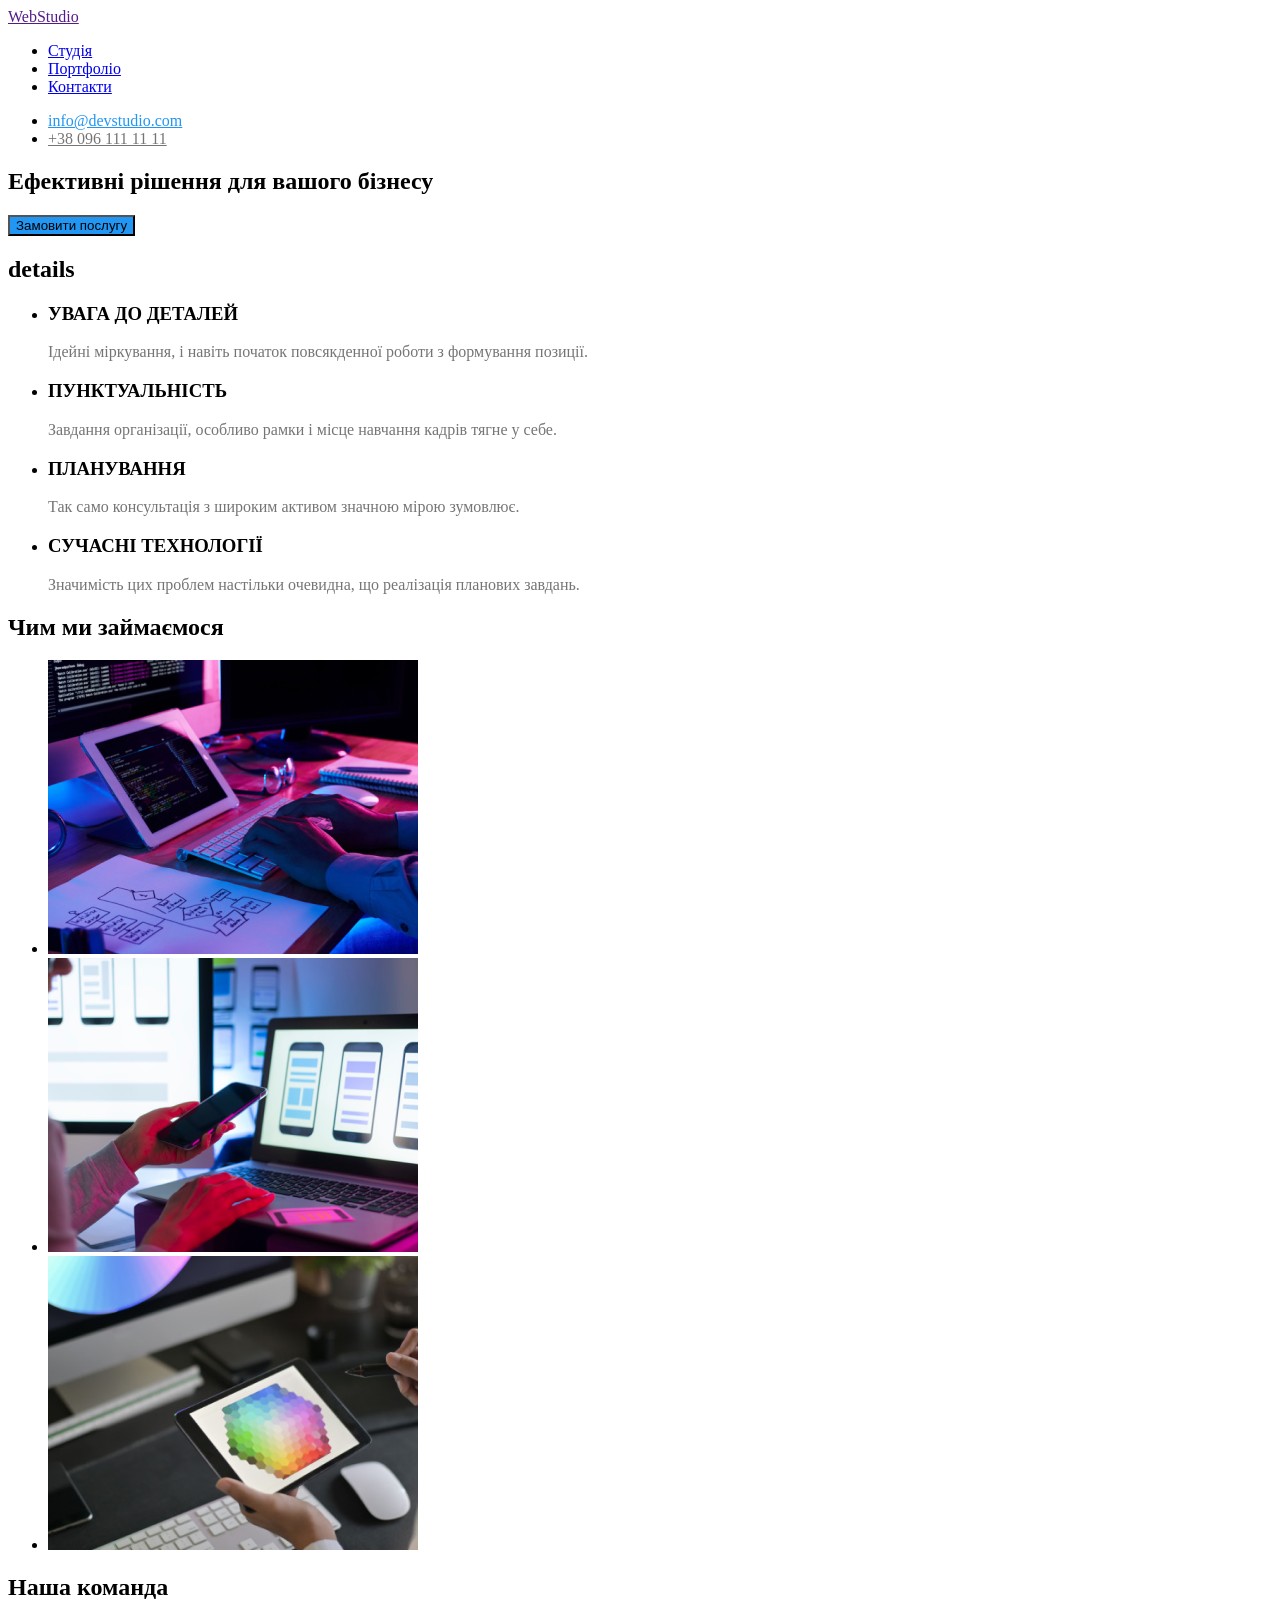
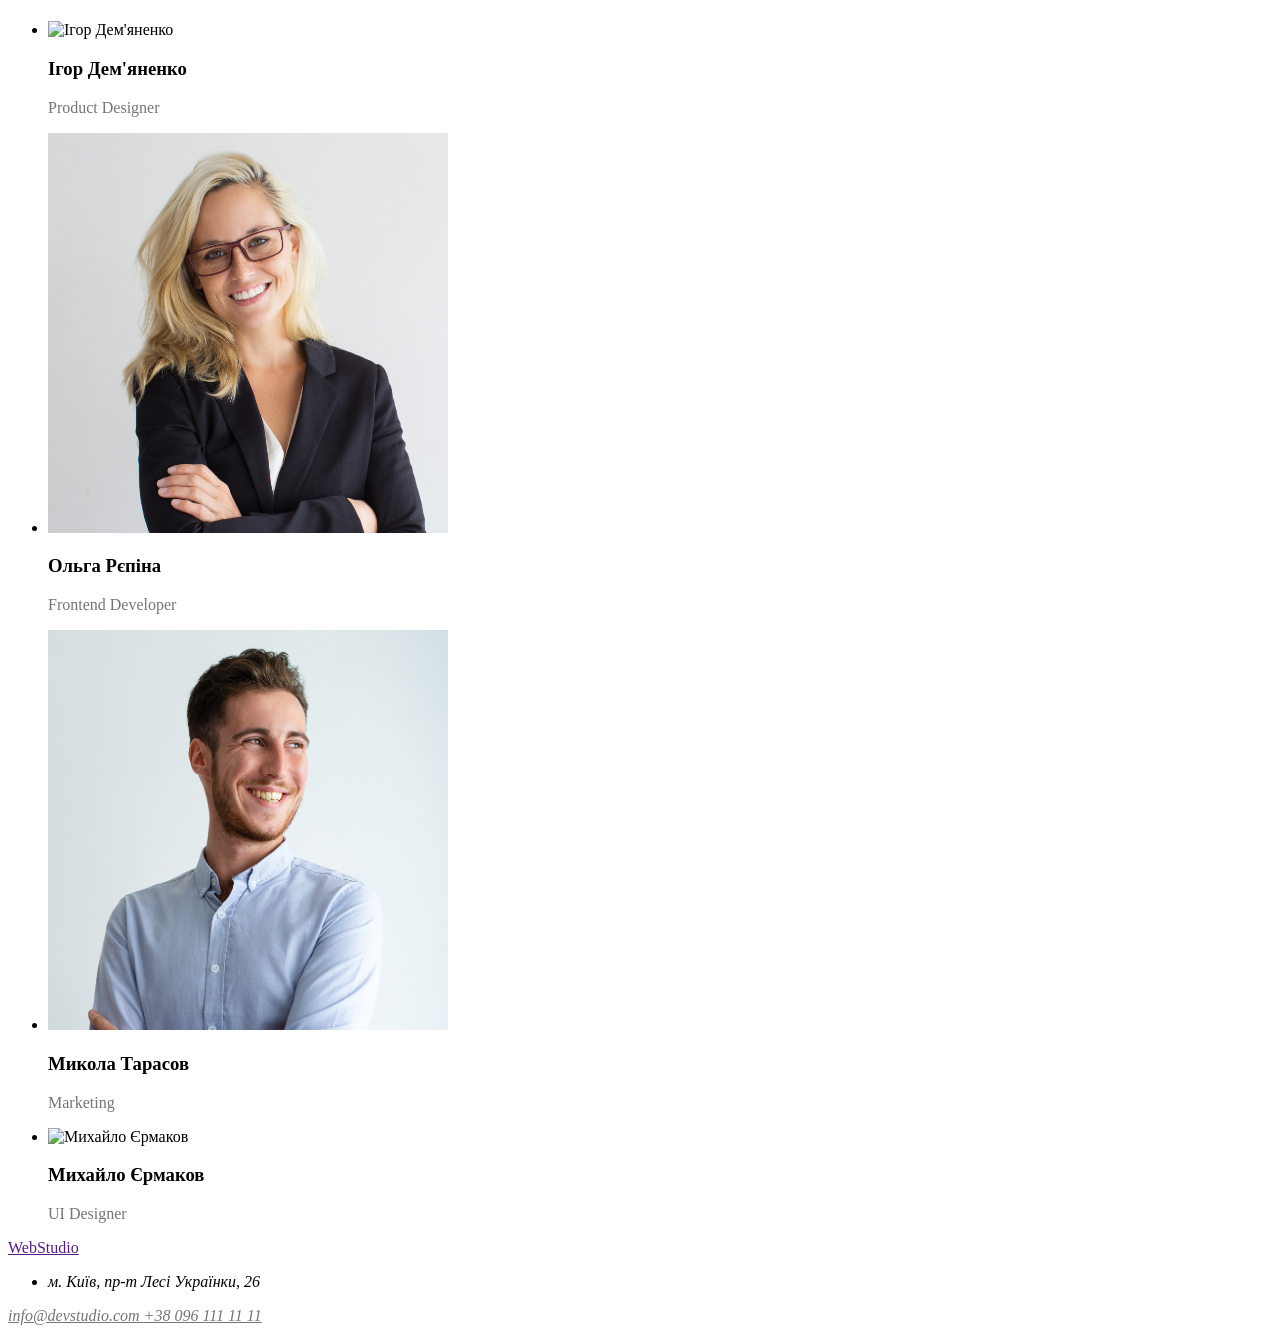
==== index.html @ 2c408ea3 "first commit" ====
<!DOCTYPE html>
<html lang="en">
<head>
    <meta charset="UTF-8">
    <meta name="viewport" content="width=device-width, initial-scale=1.0">
    <title>WebStudio</title>
</head>
<body>
    <header>
       <a href="">
        WebStudio
       </a>
       <nav>
        <ul>
          <li><a href="#">Студія</a></li>
          <li><a href="#">Портфоліо</a></li>
          <li><a href="#">Контакти</a></li>
        </ul>
        </nav>
        <ul>
            <li>
                <a style="color: #2196F3;" href="mailto:info@devstudio.com">
                    info@devstudio.com
                </a>
            </li>
            <li>
                <a style="color: #757575;" href="tel:+380961111111">
                    +38 096 111 11 11
                </a>
            </li>
      
        </ul>
    </header>
    <main>
        <section>
            <h2>
                Ефективні рішення для вашого бізнесу
            </h2>
            <button style="background-color: #2196F3;" type="button">
                Замовити послугу
            </button>
        </section>
        <section>
            <h2>details</h2>
            <ul>
                <li>
                    <article>
                    <h3>
                        УВАГА ДО ДЕТАЛЕЙ
                    </h3>
                    <p style="color: #757575;">
                        Ідейні міркування, і навіть початок повсякденної роботи з формування позиції.
                    </p>
                </article>
            </li>
            <li>
                <article>
                    <h3>
                        ПУНКТУАЛЬНІСТЬ
                    </h3>
                    <p style="color: #757575;">
                        Завдання організації, особливо рамки і місце навчання кадрів тягне у себе.
                    </p>
                </article>
            </li>
            <li>
                <article>
                    <h3>
                        ПЛАНУВАННЯ
                    </h3>
                    <p style="color: #757575;">
                        Так само консультація з широким активом значною мірою зумовлює.
                    </p>
                </article>
            </li>
            <li>
                <article>
                    <h3>
                        СУЧАСНІ ТЕХНОЛОГІЇ 
                    </h3>
                    <p style="color: #757575;">
                        Значимість цих проблем настільки очевидна, що реалізація планових завдань.
                    </p>
                </article>
            </li>
            </ul>
        </section>
        <section>
            <h2>
                Чим ми займаємося
            </h2>
            <ul>
                <li>
                   <img src="coding.jpg" alt="coding"> 
                </li>
                <li>
                    <img src="calling.png" alt="assisting">
                </li>
                <li>
                    <img src="design.png" alt="designing">
                </li>
            </ul>
        </section>
        <!-- team -->
        <section>
            <h2>
                Наша команда
            </h2>
            <ul>
            <li>
                <img width="400px" height="400px" src="Designer.png" alt="Ігор Дем'яненко">
                <h3>
                    Ігор Дем'яненко  
                </h3>
                <p style="color: #757575;">
                    Product Designer
                </p>
            </li>
            <li>
                <img width="400px" height="400px" src="frontend.jpg" alt="Ольга Рєпіна">
                <h3>
                    Ольга Рєпіна
                </h3>
                <p style="color: #757575;">
                    Frontend Developer
                </p>
            </li>
            <li>
                <img width="400px" height="400px" src="marketing.jpg" alt="Микола Тарасов">
                <h3>
                    Микола Тарасов
                </h3>
                <p style="color: #757575;">
                    Marketing
                </p>
            </li>
            <li>
                <img width="400px" height="400px" src="UI.jpg" alt="Михайло Єрмаков">
                <h3>
                    Михайло Єрмаков
                </h3>
                <p style="color: #757575;">
                    UI Designer
                </p>
            </li>
        </ul>
        </section>
    </main>
    <footer>
     <a href="">
    WebStudio
     </a>
     <address>
     <ul>
        <li>  м. Київ, пр-т Лесі Українки, 26</li>
     </ul>
       
        <a style="color: #757575;" href="mailto:info@devstudio.com">
            info@devstudio.com
        </a>
        <a style="color: #757575;" href="tel:+380961111111">
            +38 096 111 11 11
        </a>
    </address>
    </footer>
</body>
</html>
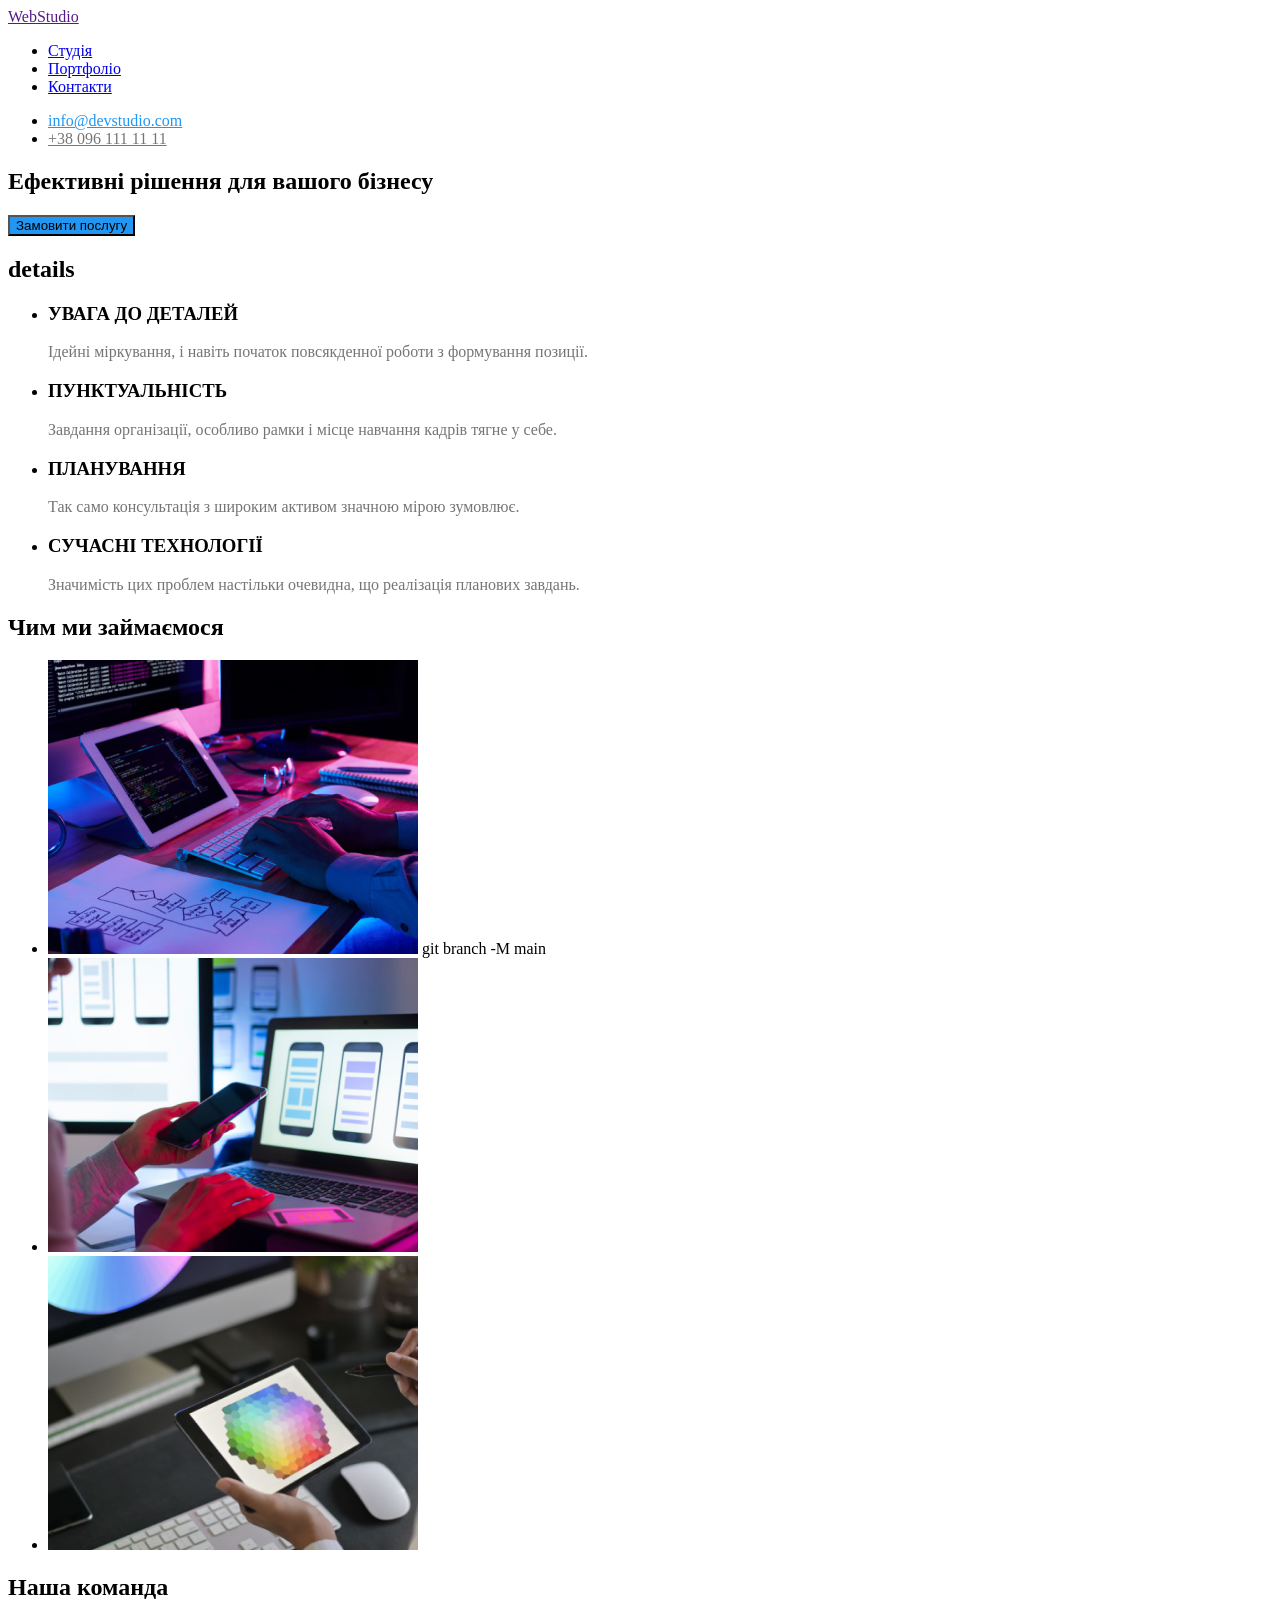
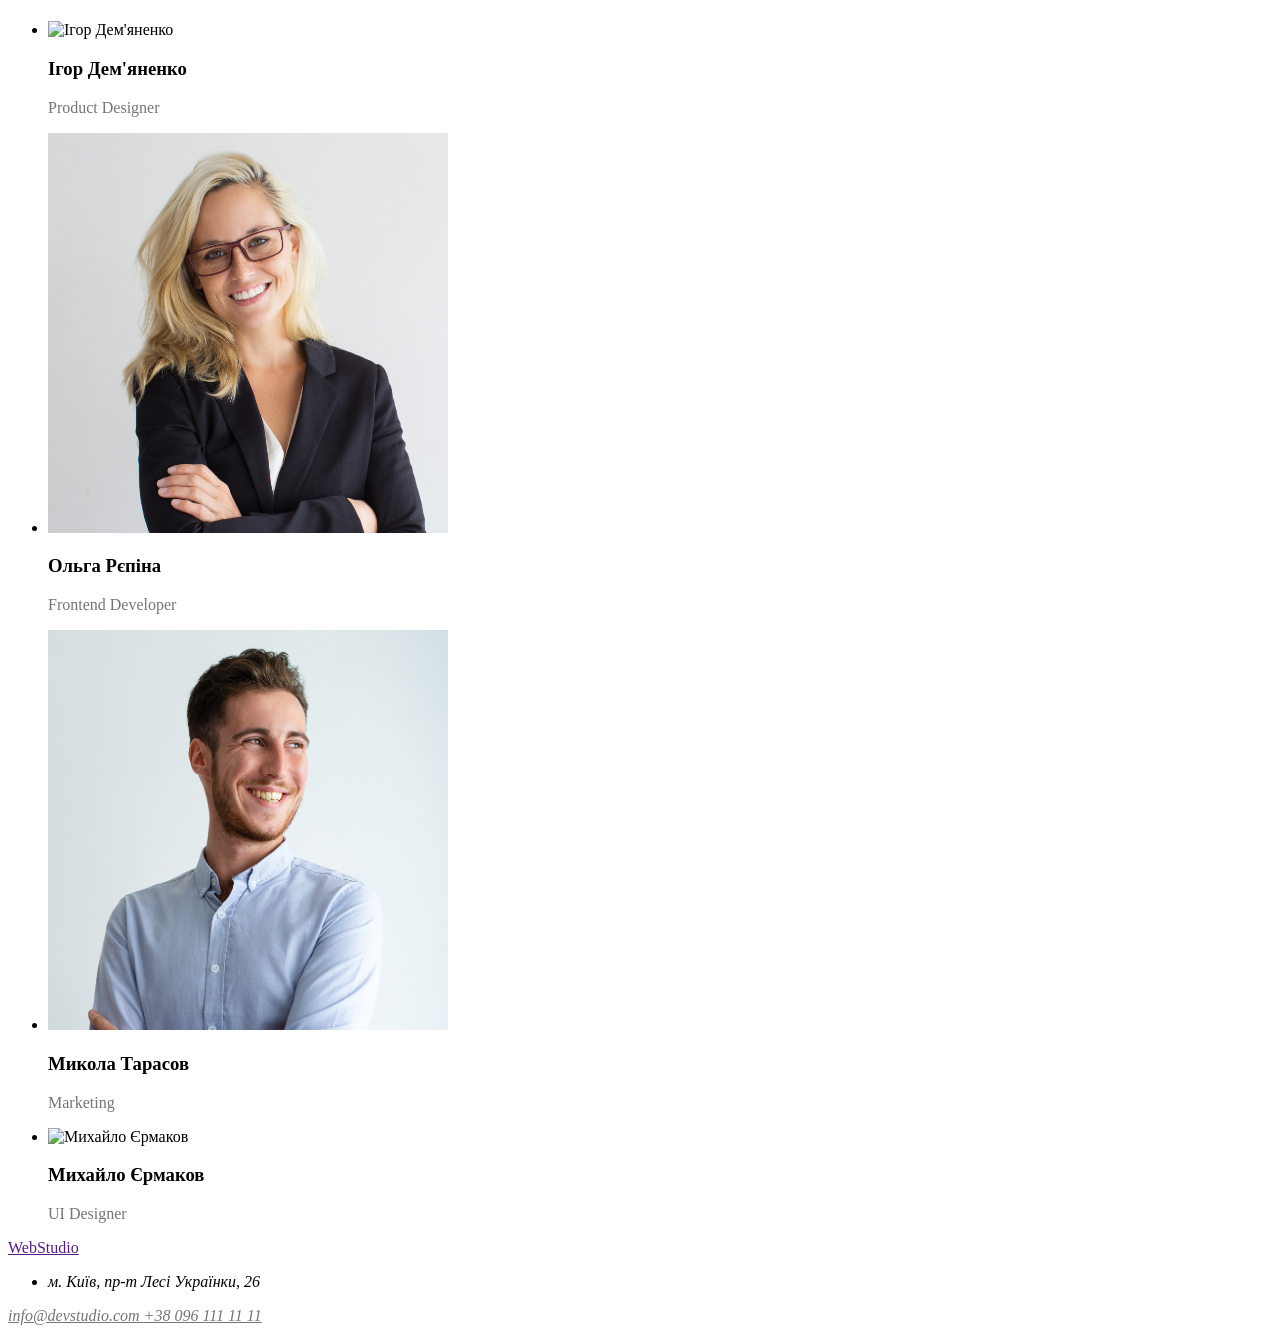
==== commit 948f0659: "2" ====
--- a/index.html
+++ b/index.html
@@ -91,7 +91,7 @@
             </h2>
             <ul>
                 <li>
-                   <img src="coding.jpg" alt="coding"> 
+                   <img src="coding.jpg" alt="coding"> git branch -M main
                 </li>
                 <li>
                     <img src="calling.png" alt="assisting">
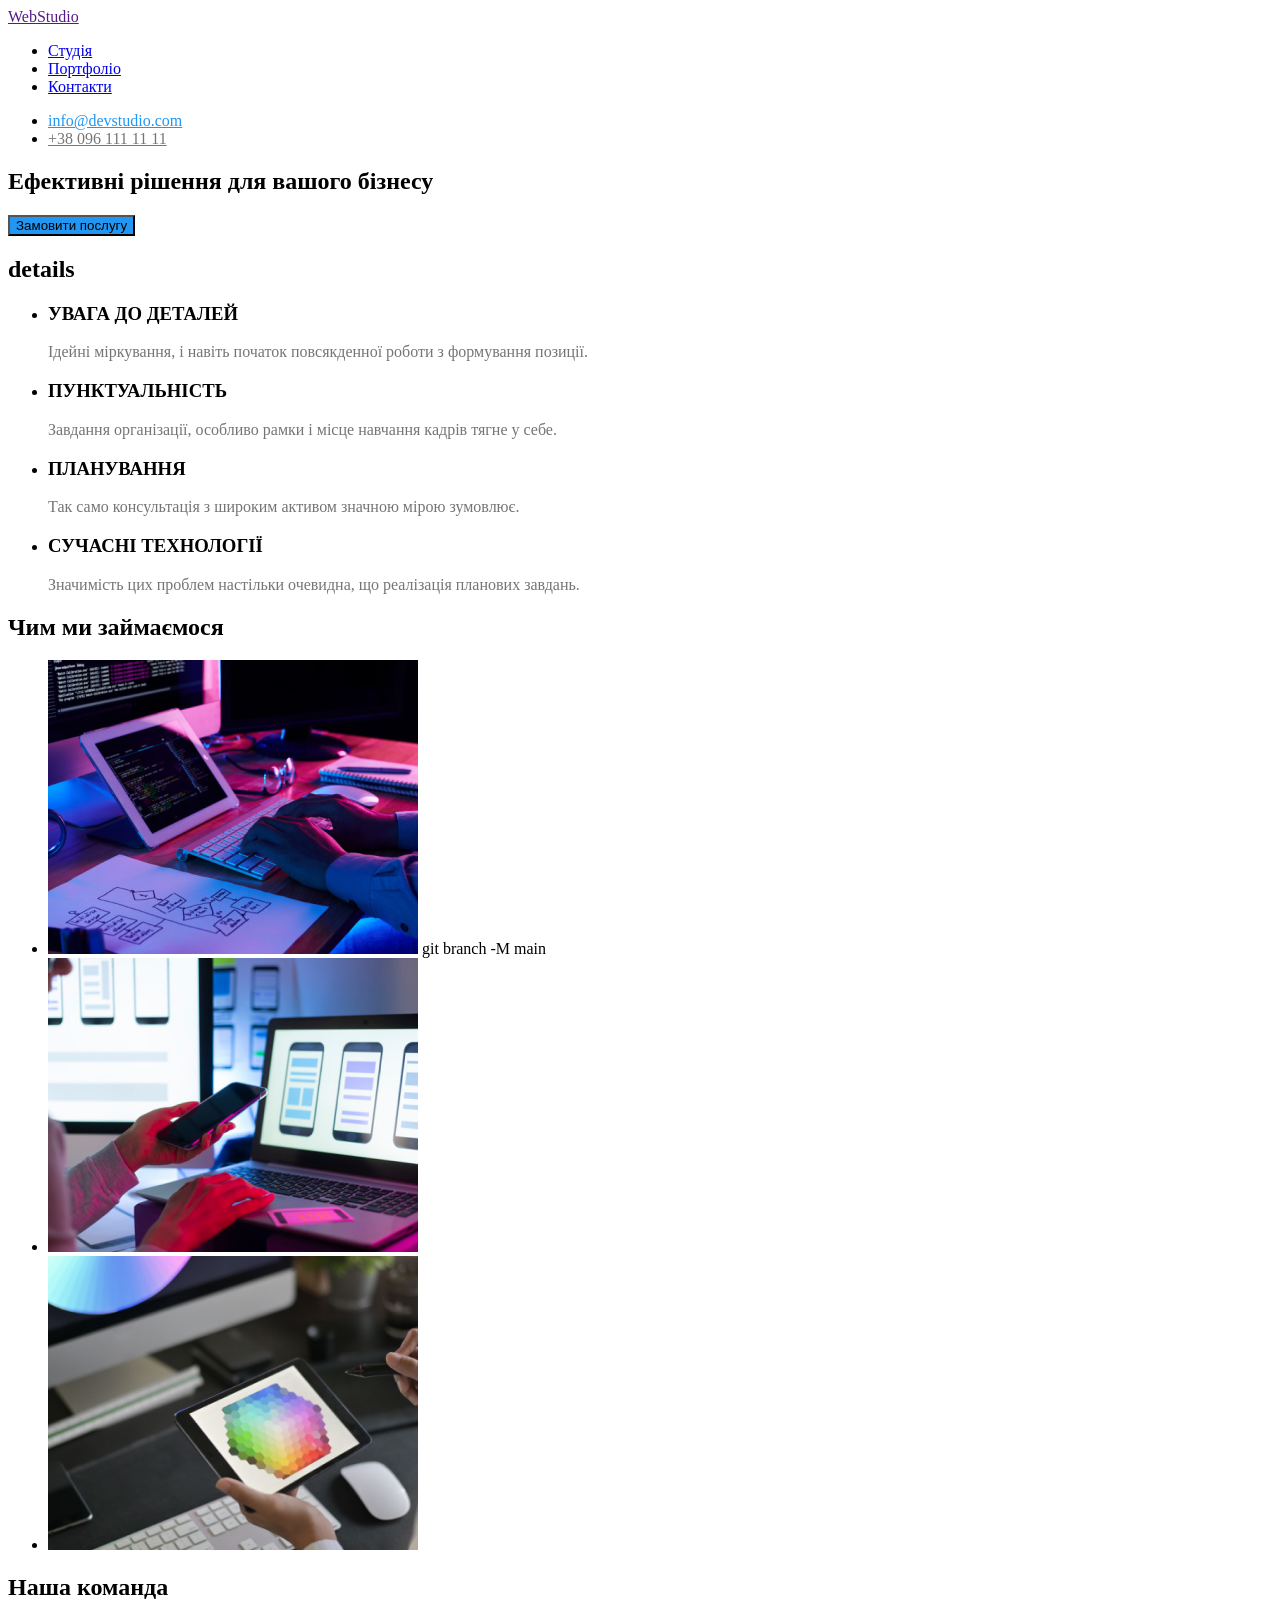
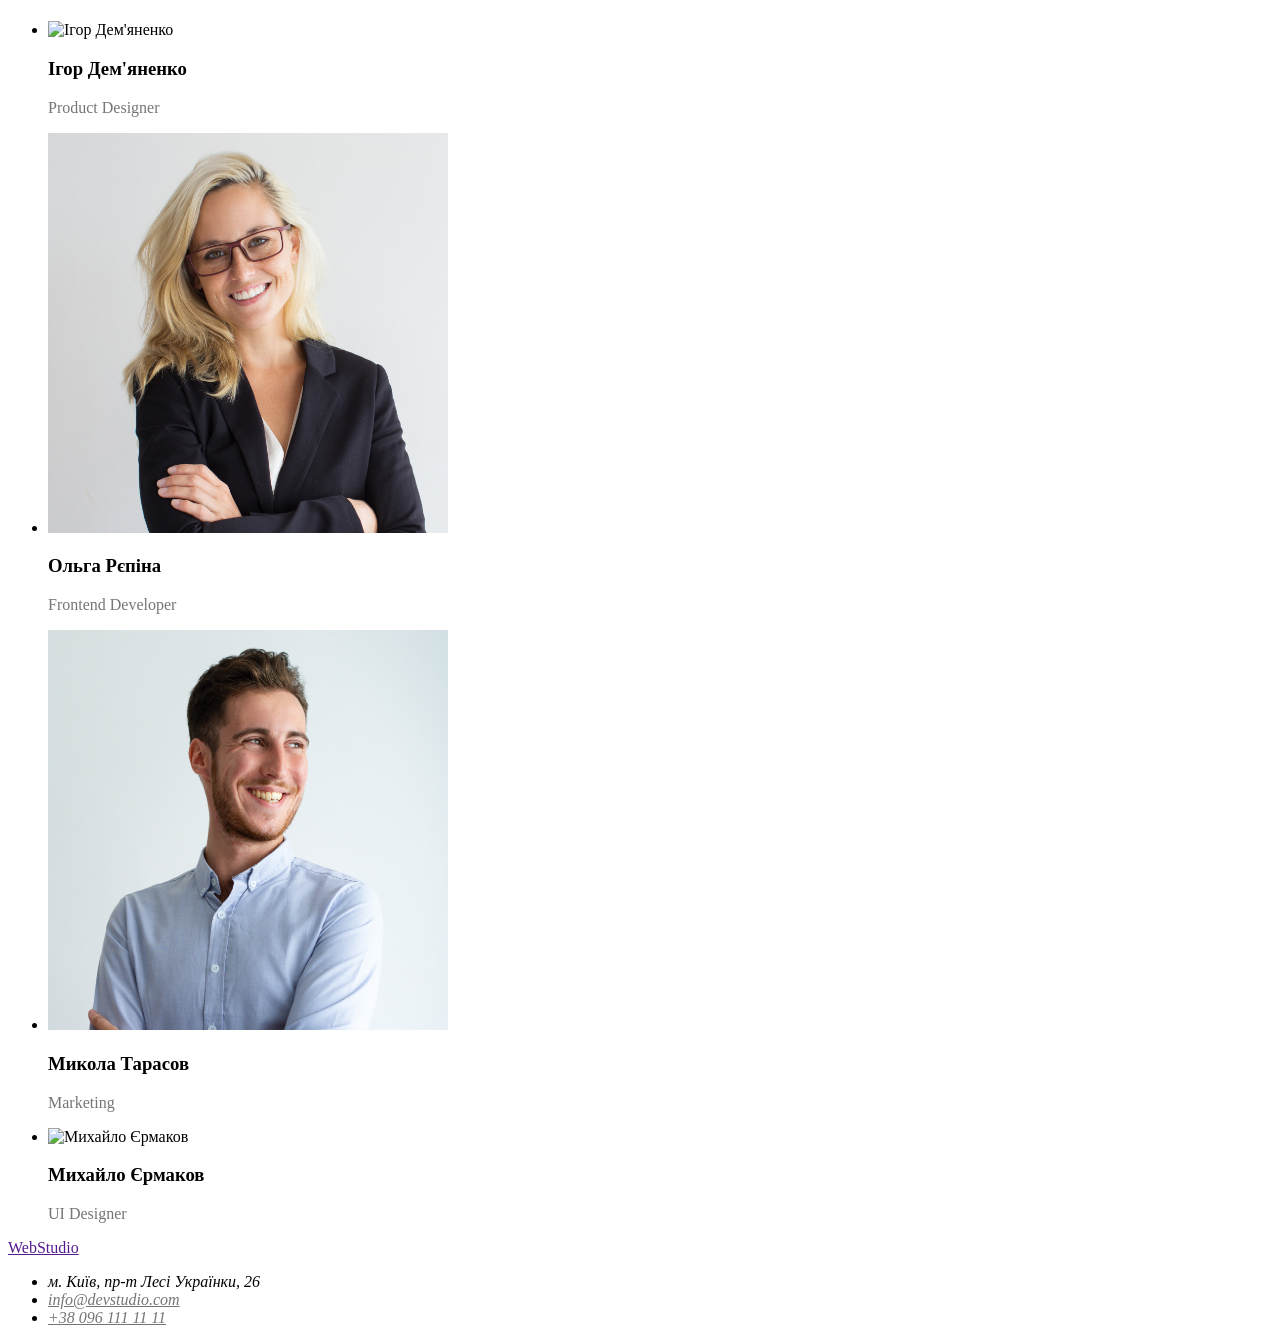
==== commit 683b0d3a: "first commit" ====
--- a/index.html
+++ b/index.html
@@ -1,167 +1,160 @@
 <!DOCTYPE html>
 <html lang="en">
-<head>
-    <meta charset="UTF-8">
-    <meta name="viewport" content="width=device-width, initial-scale=1.0">
+  <head>
+    <meta charset="UTF-8" />
+    <meta name="viewport" content="width=device-width, initial-scale=1.0" />
     <title>WebStudio</title>
-</head>
-<body>
+    <link href="style.css" rel="stylesheet">
+  </head>
+  <body>
     <header>
-       <a href="">
-        WebStudio
-       </a>
-       <nav>
+      <a href=""> WebStudio </a>
+      <nav>
         <ul>
-          <li><a href="#">Студія</a></li>
-          <li><a href="#">Портфоліо</a></li>
+          <li><a href="index.html">Студія</a></li>
+          <li><a href="portfolio.html">Портфоліо</a></li>
           <li><a href="#">Контакти</a></li>
         </ul>
-        </nav>
+      </nav>
+      <ul>
+        <li>
+          <a style="color: #2196f3" href="mailto:info@devstudio.com">
+            info@devstudio.com
+          </a>
+        </li>
+        <li>
+          <a style="color: #757575" href="tel:+380961111111">
+            +38 096 111 11 11
+          </a>
+        </li>
+      </ul>
+    </header>
+    <!-- first section -->
+    <main>
+      <section>
+        <h1>Ефективні рішення для вашого бізнесу</h1>
+        <button style="background-color: #2196f3" type="button">
+          Замовити послугу
+        </button>
+      </section>
+      <section>
+        <h2>details</h2>
         <ul>
-            <li>
-                <a style="color: #2196F3;" href="mailto:info@devstudio.com">
-                    info@devstudio.com
-                </a>
-            </li>
-            <li>
-                <a style="color: #757575;" href="tel:+380961111111">
-                    +38 096 111 11 11
-                </a>
-            </li>
-      
+          <li>
+            <article>
+              <h3>УВАГА ДО ДЕТАЛЕЙ</h3>
+              <p style="color: #757575">
+                Ідейні міркування, і навіть початок повсякденної роботи з
+                формування позиції.
+              </p>
+            </article>
+          </li>
+          <li>
+            <article>
+              <h3>ПУНКТУАЛЬНІСТЬ</h3>
+              <p style="color: #757575">
+                Завдання організації, особливо рамки і місце навчання кадрів
+                тягне у себе.
+              </p>
+            </article>
+          </li>
+          <li>
+            <article>
+              <h3>ПЛАНУВАННЯ</h3>
+              <p style="color: #757575">
+                Так само консультація з широким активом значною мірою зумовлює.
+              </p>
+            </article>
+          </li>
+          <li>
+            <article>
+              <h3>СУЧАСНІ ТЕХНОЛОГІЇ</h3>
+              <p style="color: #757575">
+                Значимість цих проблем настільки очевидна, що реалізація
+                планових завдань.
+              </p>
+            </article>
+          </li>
         </ul>
-    </header>
-    <main>
-        <section>
-            <h2>
-                Ефективні рішення для вашого бізнесу
-            </h2>
-            <button style="background-color: #2196F3;" type="button">
-                Замовити послугу
-            </button>
-        </section>
-        <section>
-            <h2>details</h2>
-            <ul>
-                <li>
-                    <article>
-                    <h3>
-                        УВАГА ДО ДЕТАЛЕЙ
-                    </h3>
-                    <p style="color: #757575;">
-                        Ідейні міркування, і навіть початок повсякденної роботи з формування позиції.
-                    </p>
-                </article>
-            </li>
-            <li>
-                <article>
-                    <h3>
-                        ПУНКТУАЛЬНІСТЬ
-                    </h3>
-                    <p style="color: #757575;">
-                        Завдання організації, особливо рамки і місце навчання кадрів тягне у себе.
-                    </p>
-                </article>
-            </li>
-            <li>
-                <article>
-                    <h3>
-                        ПЛАНУВАННЯ
-                    </h3>
-                    <p style="color: #757575;">
-                        Так само консультація з широким активом значною мірою зумовлює.
-                    </p>
-                </article>
-            </li>
-            <li>
-                <article>
-                    <h3>
-                        СУЧАСНІ ТЕХНОЛОГІЇ 
-                    </h3>
-                    <p style="color: #757575;">
-                        Значимість цих проблем настільки очевидна, що реалізація планових завдань.
-                    </p>
-                </article>
-            </li>
-            </ul>
-        </section>
-        <section>
-            <h2>
-                Чим ми займаємося
-            </h2>
-            <ul>
-                <li>
-                   <img src="coding.jpg" alt="coding"> git branch -M main
-                </li>
-                <li>
-                    <img src="calling.png" alt="assisting">
-                </li>
-                <li>
-                    <img src="design.png" alt="designing">
-                </li>
-            </ul>
-        </section>
-        <!-- team -->
-        <section>
-            <h2>
-                Наша команда
-            </h2>
-            <ul>
-            <li>
-                <img width="400px" height="400px" src="Designer.png" alt="Ігор Дем'яненко">
-                <h3>
-                    Ігор Дем'яненко  
-                </h3>
-                <p style="color: #757575;">
-                    Product Designer
-                </p>
-            </li>
-            <li>
-                <img width="400px" height="400px" src="frontend.jpg" alt="Ольга Рєпіна">
-                <h3>
-                    Ольга Рєпіна
-                </h3>
-                <p style="color: #757575;">
-                    Frontend Developer
-                </p>
-            </li>
-            <li>
-                <img width="400px" height="400px" src="marketing.jpg" alt="Микола Тарасов">
-                <h3>
-                    Микола Тарасов
-                </h3>
-                <p style="color: #757575;">
-                    Marketing
-                </p>
-            </li>
-            <li>
-                <img width="400px" height="400px" src="UI.jpg" alt="Михайло Єрмаков">
-                <h3>
-                    Михайло Єрмаков
-                </h3>
-                <p style="color: #757575;">
-                    UI Designer
-                </p>
-            </li>
+      </section>
+      <!-- what do we do section -->
+      <section>
+        <h2>Чим ми займаємося</h2>
+        <ul>
+          <li><img src="coding.jpg" alt="coding" /> git branch -M main</li>
+          <li>
+            <img src="calling.png" alt="assisting" />
+          </li>
+          <li>
+            <img src="design.png" alt="designing" />
+          </li>
         </ul>
-        </section>
+      </section>
+      <!-- team -->
+      <section>
+        <h2>Наша команда</h2>
+        <ul>
+          <li>
+            <img
+              width="400px"
+              height="400px"
+              src="Designer.png"
+              alt="Ігор Дем'яненко"
+            />
+            <h3>Ігор Дем'яненко</h3>
+            <p style="color: #757575">Product Designer</p>
+          </li>
+          <li>
+            <img
+              width="400px"
+              height="400px"
+              src="frontend.jpg"
+              alt="Ольга Рєпіна"
+            />
+            <h3>Ольга Рєпіна</h3>
+            <p style="color: #757575">Frontend Developer</p>
+          </li>
+          <li>
+            <img
+              width="400px"
+              height="400px"
+              src="marketing.jpg"
+              alt="Микола Тарасов"
+            />
+            <h3>Микола Тарасов</h3>
+            <p style="color: #757575">Marketing</p>
+          </li>
+          <li>
+            <img
+              width="400px"
+              height="400px"
+              src="UI.jpg"
+              alt="Михайло Єрмаков"
+            />
+            <h3>Михайло Єрмаков</h3>
+            <p style="color: #757575">UI Designer</p>
+          </li>
+        </ul>
+      </section>
     </main>
     <footer>
-     <a href="">
-    WebStudio
-     </a>
-     <address>
-     <ul>
-        <li>  м. Київ, пр-т Лесі Українки, 26</li>
-     </ul>
-       
-        <a style="color: #757575;" href="mailto:info@devstudio.com">
-            info@devstudio.com
-        </a>
-        <a style="color: #757575;" href="tel:+380961111111">
-            +38 096 111 11 11
-        </a>
-    </address>
+      <a href=""> WebStudio </a>
+      <address>
+        <ul>
+          <li>м. Київ, пр-т Лесі Українки, 26</li>
+
+          <li>
+            <a style="color: #757575" href="mailto:info@devstudio.com">
+              info@devstudio.com
+            </a>
+          </li>
+          <li>
+            <a style="color: #757575" href="tel:+380961111111">
+              +38 096 111 11 11
+            </a>
+          </li>
+        </ul>
+      </address>
     </footer>
-</body>
-</html>+  </body>
+</html>
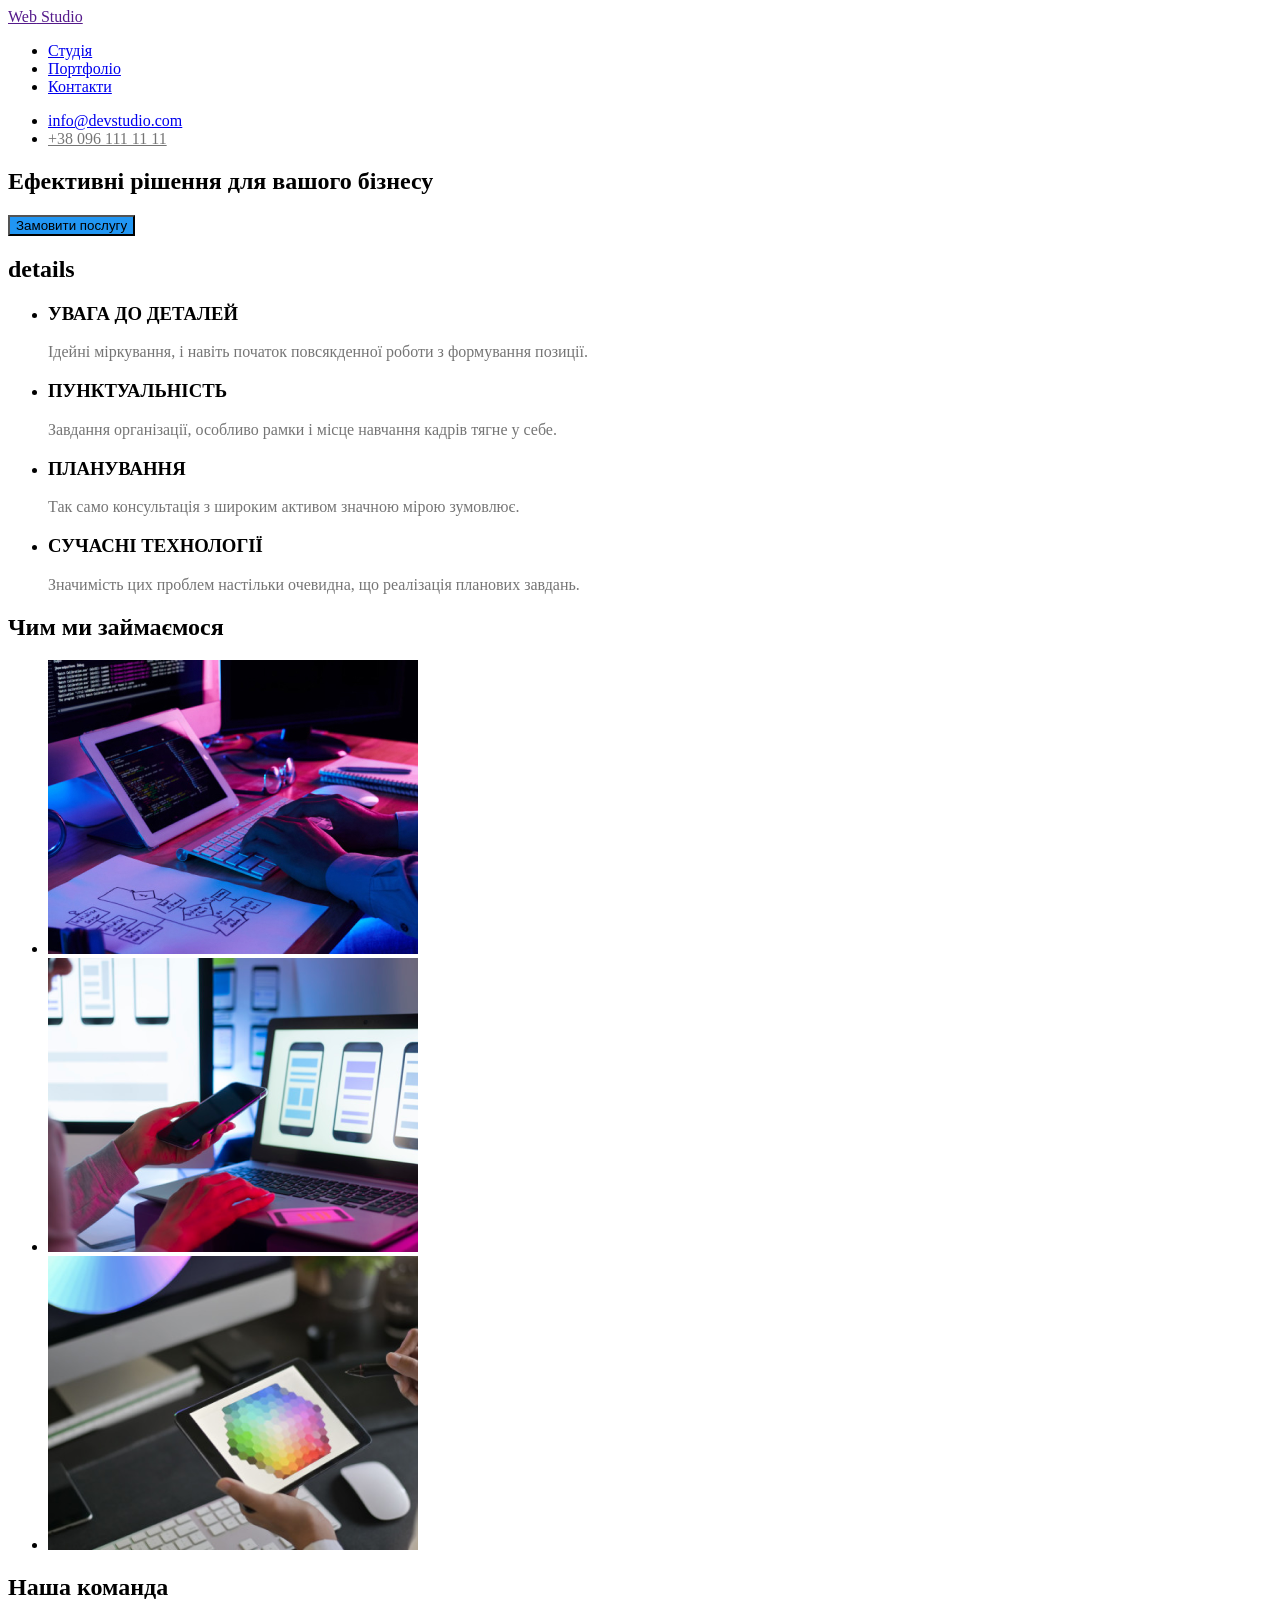
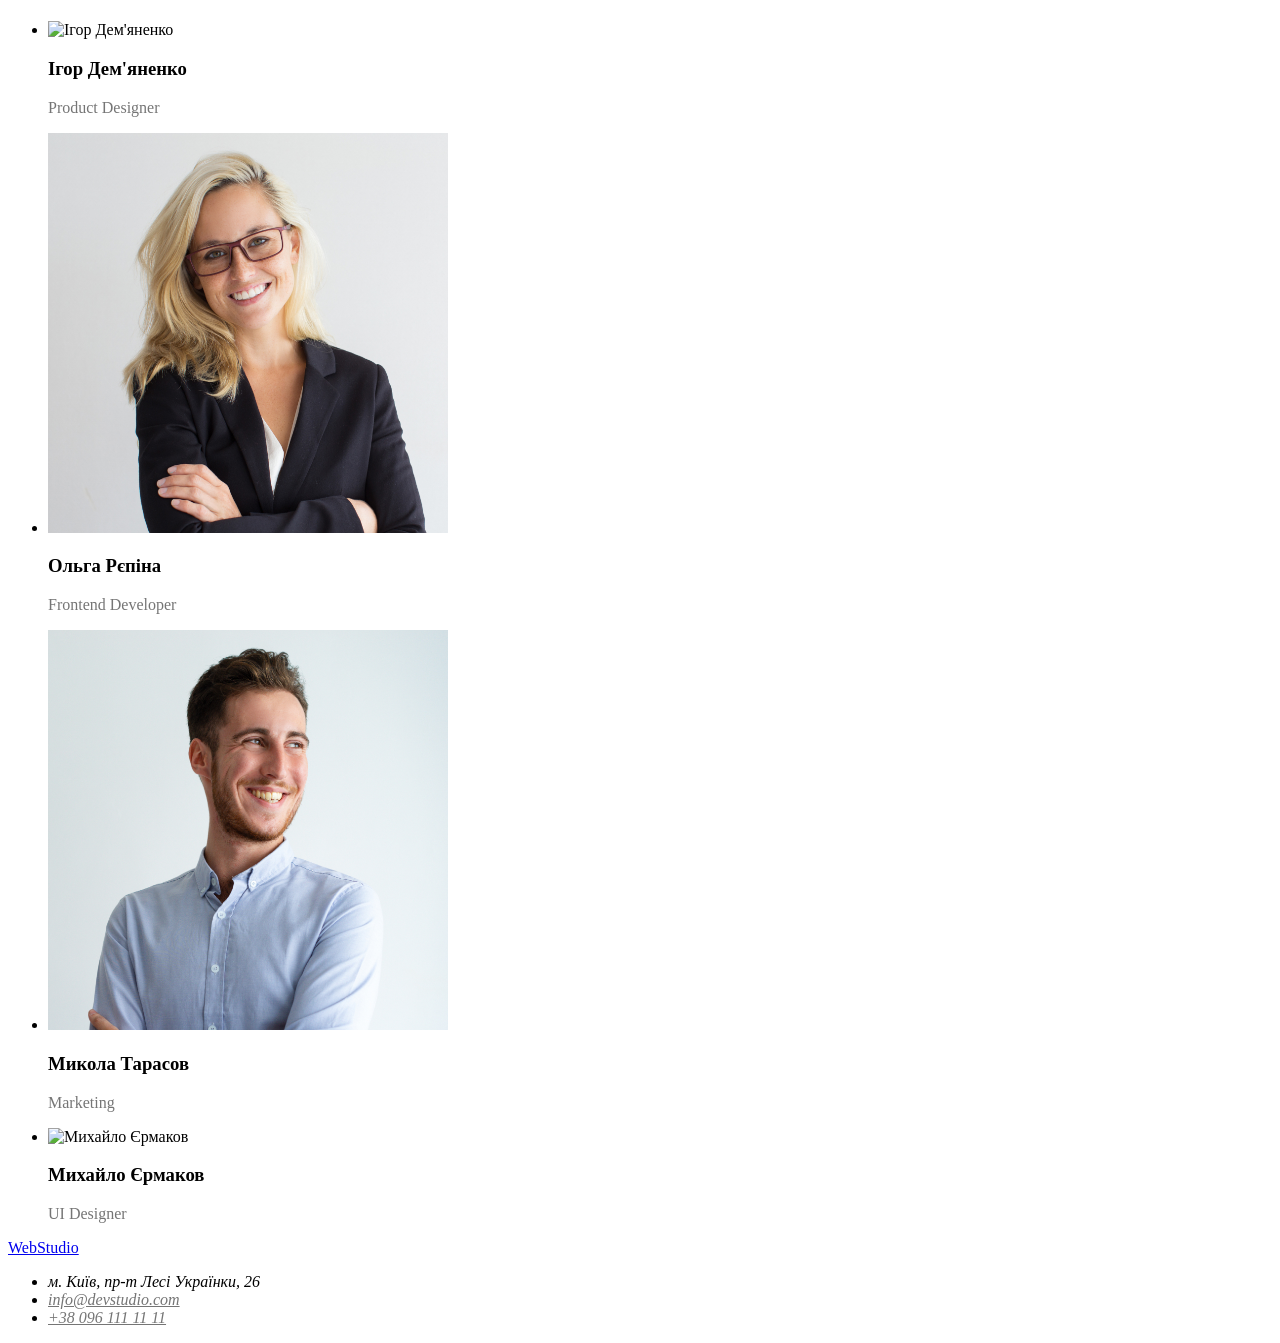
==== commit 202cd907: "first commit" ====
--- a/index.html
+++ b/index.html
@@ -8,7 +8,7 @@
   </head>
   <body>
     <header>
-      <a href=""> WebStudio </a>
+      <a href=""><span>Web</span> Studio </a>
       <nav>
         <ul>
           <li><a href="index.html">Студія</a></li>
@@ -18,7 +18,7 @@
       </nav>
       <ul>
         <li>
-          <a style="color: #2196f3" href="mailto:info@devstudio.com">
+          <a  href="mailto:info@devstudio.com">
             info@devstudio.com
           </a>
         </li>
@@ -81,7 +81,7 @@
       <section>
         <h2>Чим ми займаємося</h2>
         <ul>
-          <li><img src="coding.jpg" alt="coding" /> git branch -M main</li>
+          <li><img src="coding.jpg" alt="coding" /></li>
           <li>
             <img src="calling.png" alt="assisting" />
           </li>
@@ -138,7 +138,7 @@
       </section>
     </main>
     <footer>
-      <a href=""> WebStudio </a>
+      <a href="#"> WebStudio </a>
       <address>
         <ul>
           <li>м. Київ, пр-т Лесі Українки, 26</li>
--- a/style.css
+++ b/style.css
@@ -0,0 +1,11 @@
+:root {
+   --hover-link:#2196F3;
+   --primary-text:#757575;
+   --background-secondary:#2F303A;
+   --secondary-title:#FFFFFF;
+   --background-button: #2196F3;
+   --text-button:#FFFFFF;
+   --primary-title:#212121;
+   --secondary-text:#FFFFFF;
+   --third-title:#2196F3;
+}
